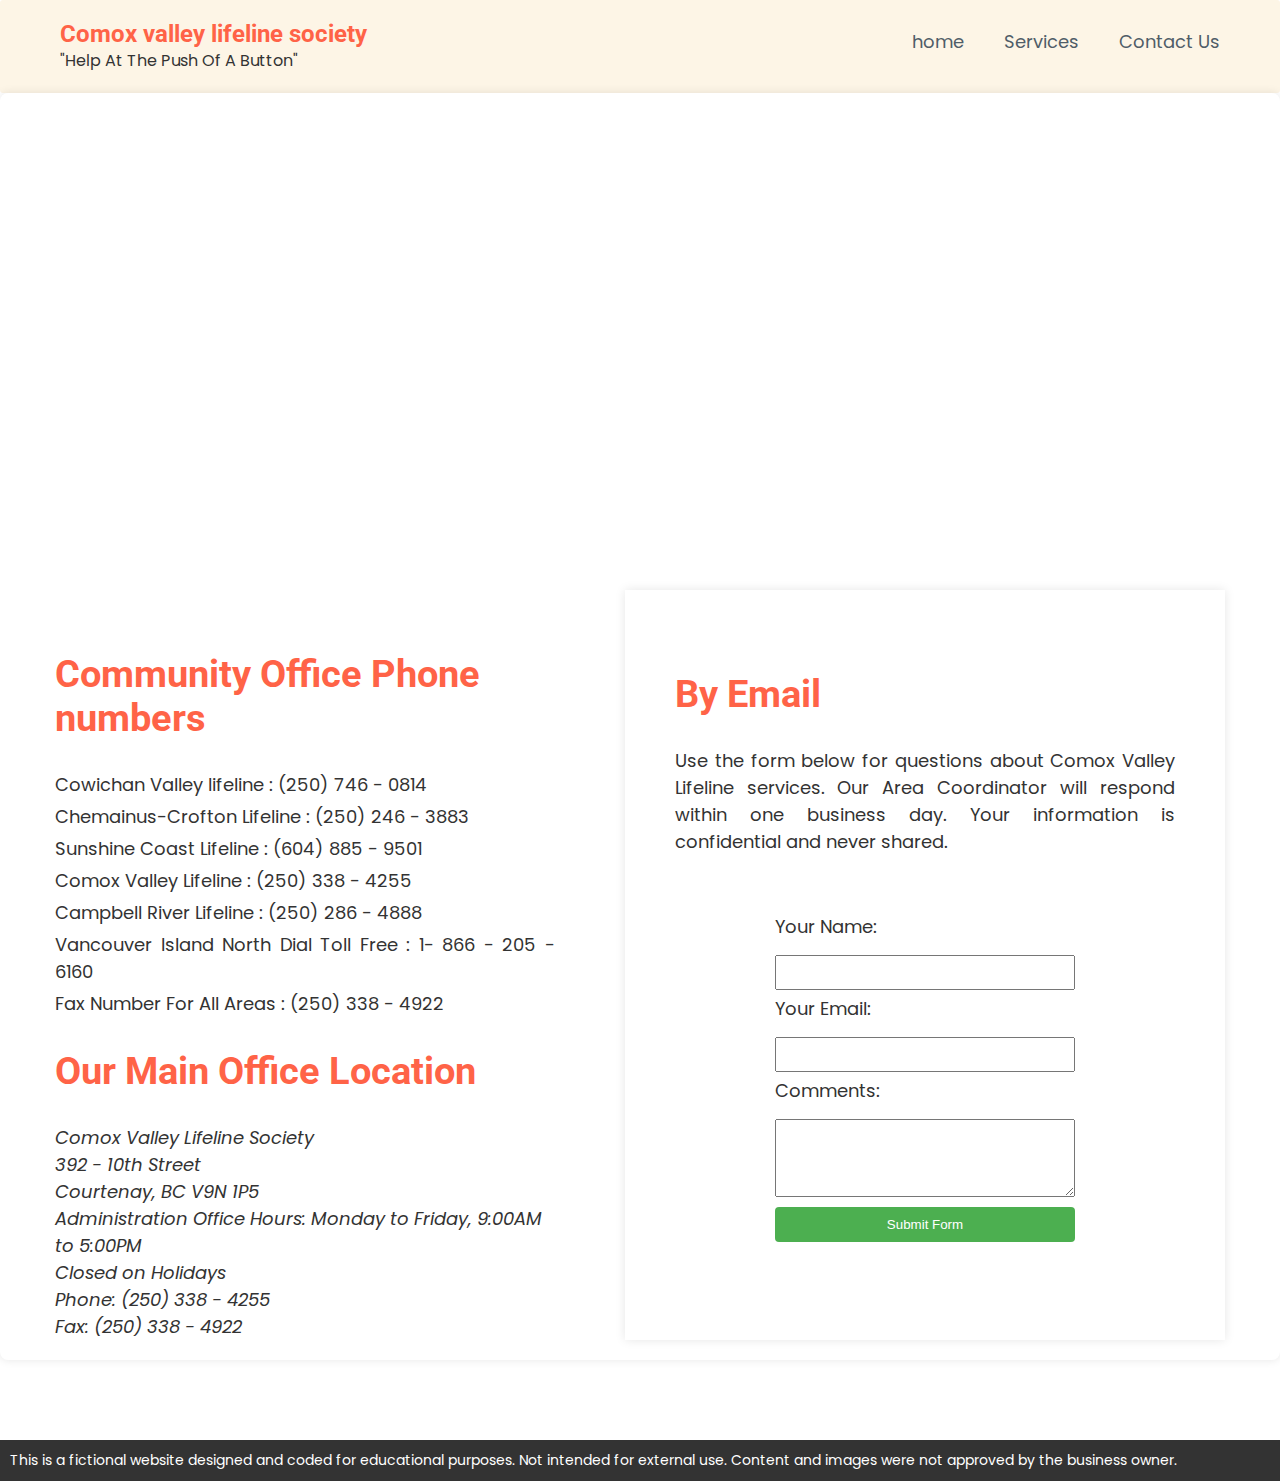
==== contact.html @ d1a92bc0 "css transitions and media" ====
<!DOCTYPE html>
<html lang="en">
<head>
    <meta charset="UTF-8">
    <meta name="viewport" content="width=device-width, initial-scale=1.0">
    <title>Contact us Page</title>
    <link rel="stylesheet" href="style.css">
     <link rel="stylesheet" href="https://cdnjs.cloudflare.com/ajax/libs/font-awesome/4.7.0/css/font-awesome.min.css">
    <link rel="preconnect" href="https://fonts.googleapis.com">
    <link rel="preconnect" href="https://fonts.gstatic.com" crossorigin>
    <link href="https://fonts.googleapis.com/css2?family=Poppins&family=Roboto:wght@700&display=swap" rel="stylesheet">

</head>
<body>
    <header>
    <div class="head_logo">
        <h2 class="logo_name">Comox valley lifeline society</h2>
        <p class="tagline">"Help At The Push Of A Button"</p>
    </div>
    
    <nav>
        <a class="toggle" onclick="showNav()"><i class="fa fa-bars" aria-hidden="true"></i></a>
        <ul class="nav-items">
            <li>
               <a href="index.html">home</a> 
            </li>
            <li>
               <a href="services.html">Services</a> 
            </li>
            <li>
                <a href="contact.html">Contact Us</a>
            </li>
            
        </ul>
    </nav>

</header>
<main>

    <section class="contactus">
      
        <iframe
          src="https://www.google.com/maps/embed?pb=!1m18!1m12!1m3!1d2580.014991655187!2d-124.97344058429525!3d49.710519479380054!2m3!1f0!2f0!3f0!3m2!1i1024!2i768!4f13.1!3m3!1m2!1s0x548813c40dbd7447%3A0xd96b1fbbde947996!2sNorth%20Island%20College!5e0!3m2!1sen!2sca!4v1637355314100!5m2!1sen!2sca"
          width="600" height="450" style="border:0;" allowfullscreen="" loading="lazy"></iframe>
        <div class="contactContainer">
          <div class="contactDetails">
            <div class="contact-info">
              <h2>Community Office Phone numbers</h2>
              <p>Cowichan Valley lifeline : (250) 746 - 0814</p>
              <p>Chemainus-Crofton Lifeline : (250) 246 - 3883</p>
              <p>Sunshine Coast Lifeline : (604) 885 - 9501</p>
              <p>Comox Valley Lifeline : (250) 338 - 4255</p>
              <p>Campbell River Lifeline : (250) 286 - 4888</p>
              <p>Vancouver Island North Dial Toll Free : 1- 866 - 205 - 6160</p>
              <p>Fax Number For All Areas : (250) 338 - 4922</p>
            </div>
            
            <div class="main-office">
              <h2>Our Main Office Location</h2>
              <address>
                Comox Valley Lifeline Society<br>
                392 - 10th Street<br>
                Courtenay, BC V9N 1P5<br>
                Administration Office Hours: Monday to Friday, 9:00AM to 5:00PM<br>
                Closed on Holidays<br>
                Phone: (250) 338 - 4255<br>
                Fax: (250) 338 - 4922<br>
              </address>
            </div>
          </div>
          
          
          <div class="email-form">
            <h2>By Email</h2>
            <p>Use the form below for questions about Comox Valley Lifeline services. Our Area Coordinator will respond within one
              business day. Your information is confidential and never shared.</p>
          
            <form action="" method="post">
              <label for="name">Your Name:</label>
              <input type="text" id="name" name="name" required>
          
              <label for="email">Your Email:</label>
              <input type="email" id="email" name="email" required>
          
              <label for="comments">Comments:</label>
              <textarea id="comments" name="comments" rows="4" required></textarea>
          
              <input type="submit" value="Submit Form">
            </form>
          </div>

        </div>
        
  </section>

</main>
<footer>
<p>This is a fictional website designed and coded for educational purposes. Not intended for external use. Content and images were not approved by the business owner.</p>
</footer>

<script>
    function showNav() {
        var element = document.getElementById("nav-items");
        element.classList.toggle("show-items");
    }
</script>
</body>
</html>
---- style.css ----
/* GENERAL */
html {
    font-size: 62.5%;
   

}

body{
    font-size: 1.8rem;
    margin: 0px;
    color: #333333;
    font-family: 'Poppins', sans-serif;
}

main{
    margin: auto;
    /* text-align: justify; */
}
h1,h2,h3{
    font-family: 'Roboto', sans-serif;
    font-weight: 700;
    color:#FF6347;
}
h1 {

    color: #FFFFFF;
    font-size: 3.8rem;
    margin: 0px;
   }
h2{
    font-size: 3.0rem;
}
p{
    text-align: justify;
}

/* HEADER */

/* From codepen */
header {

    background-color: #FDF5E6;
    margin: 0px;
    border-radius: 3px;
    padding: 20px 20px;
    display: flex;
    justify-content: space-between;
    align-items: flex-start;
    color:#FF6347;
}

nav {

    text-align: right;
    /* width:50%; */
    padding-top: 10px;
}

nav a {
    background-color: initial;
    text-decoration: none;
    display: initial;
}

nav ul {
    list-style-type: none;
    margin: 0;
    padding: 0;
    display: none;
}

nav ul li {
    padding: 8px 0;

}

nav ul li a {
    transition: color 2s ease-in-out;
        transition-property: all;
        transition-duration: 200ms;
        transition-timing-function: ease-in-out;
        transition-delay: 0s;
    color: #505D68;
}
nav ul li a:hover{
    color: #FF6347;
}

.toggle {
    font-size: 1.8rem;

}

.show-items {
    display: flex;
    flex-direction: column;
    align-items: flex-end;

}
.logo_name{
    font-size: 1.4rem;
    
}
.tagline{
    font-size: 1.0rem;
    color:#333333;
}

/* hero */
.hero {
  
   
    margin: 0px;

}


.hero p {
    color:#e92300 ;
    margin-top: 35px;
    font-weight: 700;
}
.hero-content{
    background-image:url(images/cover.jpg);
    background-size:cover;
    background-position: center;
    padding:40px;
    padding-bottom:75px;
}


form {
    display: flex;
    flex-direction: column;
    text-align: left;
    padding:40px;
    
}

label {
    display: flex;
    flex-direction: row;
    align-items: center;
    margin-bottom: 10px;
}



input,
select,
textarea {
    padding: 8px;
    margin: 5px 0;
    width: 100%;
    box-sizing: border-box;
}

input[type="submit"]{
    background-color: #4CAF50;
    padding: 10px;
    color: white;
    border: none;
    border-radius: 4px;
    cursor: pointer;
    transition: color 2s ease-in-out;
    transition-property: all;
    transition-duration: 200ms;
    transition-timing-function: ease-in-out;
    transition-delay: 0s;
}
input[type="submit"]:hover{
    background-color: #FFFFFF;
    color: #4CAF50;
    border: 1px solid #4CAF50;
    
}
form h2{
    text-align: center;
}

/* about */

.about{
    padding:40px;
}

video{
    max-width: 100%;
        margin: 30% 10%;
}

/* How it works */

.HIW{
    width:70%;
    margin: auto;
}
.step{
    margin: 60px 10px;
}

 iframe {
     width: 100%;
     border: none;
 }
/* services */

.services{
    padding: 40px;
}
 .servicesWrapper a {
     text-decoration: none;
 }
.service {
    display: flex;
    flex-direction: column;
    padding: 30px; 
   background-color: aliceblue;
    border-radius: 8px;
    box-shadow: 0 0 10px rgba(0, 0, 0, 0.1);
    text-align: center;
    margin:30px 0px;
}
 .smImages {
     width: 80px;
     margin:auto ;
 }
.device1{
    padding: 20px;
    margin-bottom: 20px;
    box-shadow: 0 0 10px rgba(0, 0, 0, 0.1);
}

/* footer */
 footer {
     text-align: center;
     background-color: #333;
     color: #fff;
     padding: 10px;
     margin-top: 80px;
 }

 footer p {
     font-size: 14px;
     line-height: 1.5;
     margin: 0;
 }


 /* ************************SERVICES PAGE *****************************/

 .services_Wrapper,.cost{
    padding:30px;
 }
 table {
     width: 100%;
     border-collapse: collapse;
     margin-top: 20px;
 }

 th,
 td {
     border: 1px solid #ddd;
     padding: 8px;
     text-align: left;
 }

 th {
     background-color: #f2f2f2;
 }
 /* ************************CONTACT PAGE******************************/

.contactus{
    
    margin: auto;
    background-color: #fff;
    padding: 20px;
    border-radius: 8px;
    box-shadow: 0 0 10px rgba(0, 0, 0, 0.1);
}
  .contact-info {
      margin-bottom: 20px;
  }

  .contact-info p {
      margin: 5px 0;
  }

  .main-office {
      margin-top: 20px;
  }

  .email-form {
      margin-top: 20px;
  }

/* desktop view */
@media only screen and (min-width: 1200px) {
    h1{
        font-size: 5.0rem;
    }
    h2{
        font-size: 3.8rem;
    }
    header{
        padding: 20px 60px;
    }
         
    
         nav {
             padding-top: 0;
             margin-left: 100px;
             color: #FF6347;
         }
    
         nav .toggle {
             display: none;
         }
    
         .nav-items {
             display: flex;
             flex-direction: row;
             gap: 40px;
         }
    .logo_name {
        font-size: 2.4rem;
        margin: 0px;
    }
    .tagline {
        font-size: 1.6rem;
        margin: 0px;
    }
    .toggle {
            font-size: 3.0rem;
    }
    .hero{
        display: flex;
        box-shadow: 0 0 10px rgba(0, 0, 0, 0.1);
    }
    .hero-content{
        padding:140px 80px;box-shadow: 0 0 10px rgba(0, 0, 0, 0.1);
    }
    .registerForm{
        width:50%;
        padding:35px;
        text-align: center;
       
    }
    form{
        width:60%;
        margin: auto;
    }
    .about{
        width:1170px;
        margin: auto;
        padding-top: 70px;
        
       
    }
    .aboutContent{
        display: flex;
        
    }
    .why{
        width: 50%;
    }
    .aboutVideo {
            width: 50%;
    }
    .HIW{
        width:1170px;
        margin: auto;
        padding-top: 50px;
    }
    ol{
        display: flex;
        justify-content: space-between;
        gap:30px;
    }
    ol li{
        box-shadow: 0 0 10px rgba(0, 0, 0, 0.1);
        padding: 30px;
        text-align:center;
    }
    ol li img{
        width:45%;
    }
    .services{
        width:1170px;
        margin: auto;
    }
    .servicesWrapper{
        display: flex;
        justify-content: space-between;
        gap:50px;
    }
   
   
    /* services page */
    .services_Wrapper{
        width:1170px;
        margin:auto;
        padding-top: 80px;
    }

    .devices{
        display: flex;
        flex-direction: column;
        align-items: space-between;
        gap:50px;
    }
    .devicesRow{
        display: flex;
        justify-content: space-between;
        gap: 50px;
    }
    .device1{
        width: 50%;
    }
    .serviceImg{
        text-align: center;
    }
   .cost{
    width:1170px;
    margin:auto;
   }
   .contactContainer{
    width: 1170px;
    margin: auto;
    display: flex;
    justify-content: space-between;
    gap: 70px;
   }
   .contactDetails{
    width:50%;
    margin-top: 50px;
   }
   .email-form{
    width: 50%;
    padding:50px;
    box-shadow: 0 0 10px rgba(0, 0, 0, 0.1);
   }
}
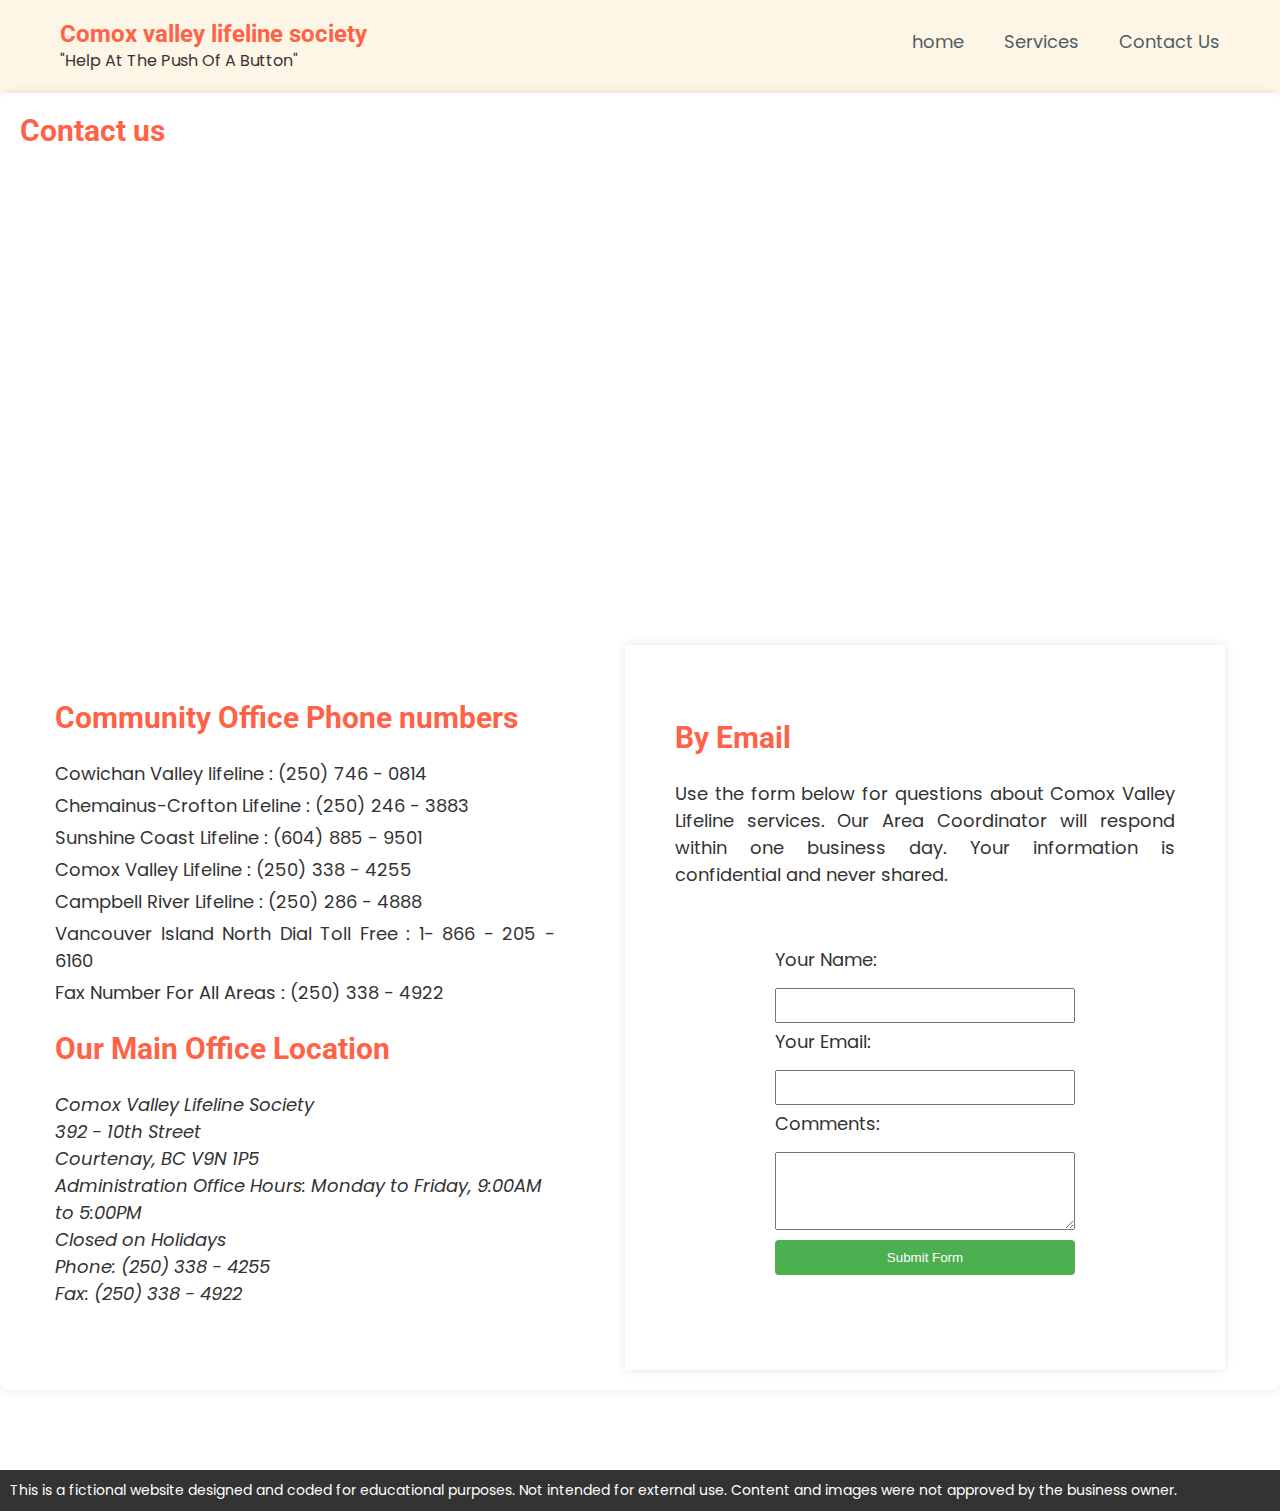
==== commit a5e856cc: "minor fixes" ====
--- a/contact.html
+++ b/contact.html
@@ -38,13 +38,14 @@
 <main>
 
     <section class="contactus">
-      
+      <h1 class="subH1">Contact us</h1>
         <iframe
           src="https://www.google.com/maps/embed?pb=!1m18!1m12!1m3!1d2580.014991655187!2d-124.97344058429525!3d49.710519479380054!2m3!1f0!2f0!3f0!3m2!1i1024!2i768!4f13.1!3m3!1m2!1s0x548813c40dbd7447%3A0xd96b1fbbde947996!2sNorth%20Island%20College!5e0!3m2!1sen!2sca!4v1637355314100!5m2!1sen!2sca"
           width="600" height="450" style="border:0;" allowfullscreen="" loading="lazy"></iframe>
         <div class="contactContainer">
           <div class="contactDetails">
             <div class="contact-info">
+              
               <h2>Community Office Phone numbers</h2>
               <p>Cowichan Valley lifeline : (250) 746 - 0814</p>
               <p>Chemainus-Crofton Lifeline : (250) 246 - 3883</p>
--- a/style.css
+++ b/style.css
@@ -28,7 +28,12 @@
     margin: 0px;
    }
 h2{
-    font-size: 3.0rem;
+    font-size: 2.6rem;
+}
+.subH1{
+    color: #FF6347;
+    font-size:3.0rem;
+    margin-bottom: 20px;
 }
 p{
     text-align: justify;
@@ -300,7 +305,7 @@
         font-size: 5.0rem;
     }
     h2{
-        font-size: 3.8rem;
+        font-size: 3.0rem;
     }
     header{
         padding: 20px 60px;
@@ -405,15 +410,11 @@
 
     .devices{
         display: flex;
-        flex-direction: column;
-        align-items: space-between;
+      
+        justify-content: space-between;
         gap:50px;
     }
-    .devicesRow{
-        display: flex;
-        justify-content: space-between;
-        gap: 50px;
-    }
+   
     .device1{
         width: 50%;
     }
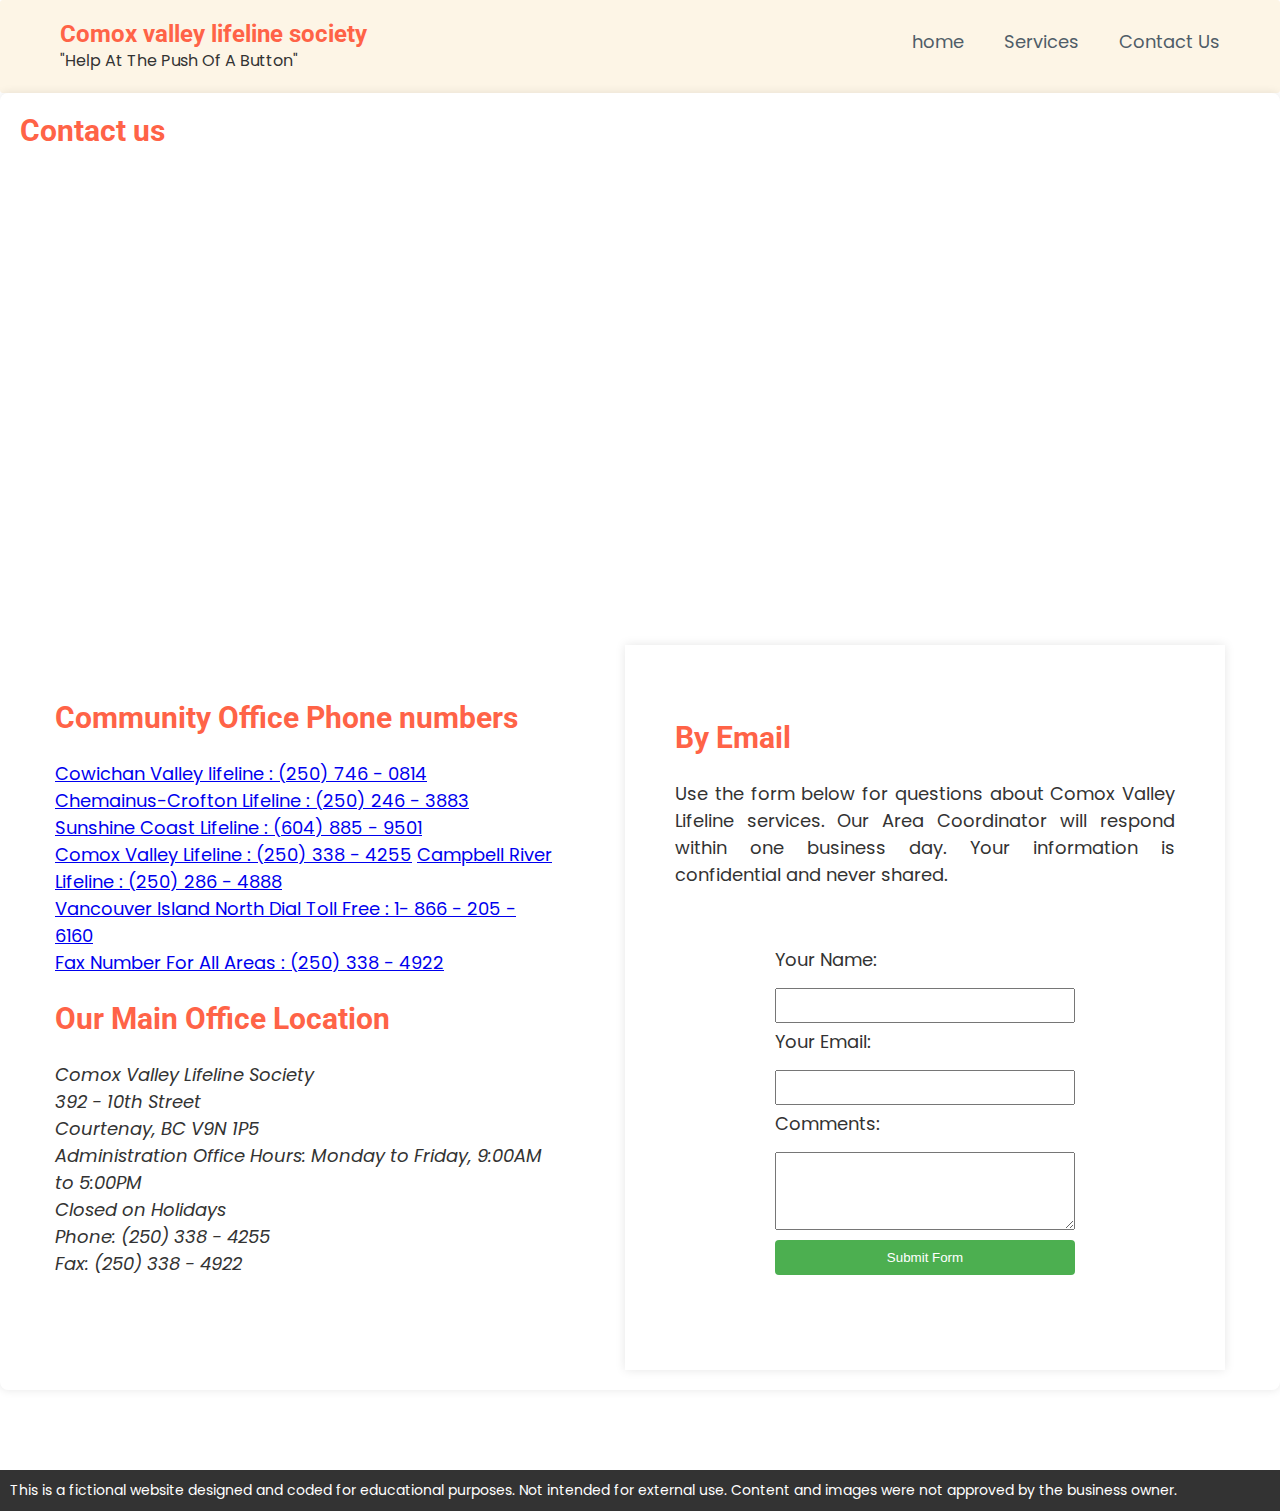
==== commit 239a3e9e: "anchor hrefs fixed" ====
--- a/contact.html
+++ b/contact.html
@@ -47,13 +47,13 @@
             <div class="contact-info">
               
               <h2>Community Office Phone numbers</h2>
-              <p>Cowichan Valley lifeline : (250) 746 - 0814</p>
-              <p>Chemainus-Crofton Lifeline : (250) 246 - 3883</p>
-              <p>Sunshine Coast Lifeline : (604) 885 - 9501</p>
-              <p>Comox Valley Lifeline : (250) 338 - 4255</p>
-              <p>Campbell River Lifeline : (250) 286 - 4888</p>
-              <p>Vancouver Island North Dial Toll Free : 1- 866 - 205 - 6160</p>
-              <p>Fax Number For All Areas : (250) 338 - 4922</p>
+              <a href="tel:+12507460814">Cowichan Valley lifeline : (250) 746 - 0814</a><br>
+              <a href="tel:+12502463883">Chemainus-Crofton Lifeline : (250) 246 - 3883</a><br>
+              <a href="tel:+16048859501">Sunshine Coast Lifeline : (604) 885 - 9501</a><br>
+              <a href="tel:+12503384255">Comox Valley Lifeline : (250) 338 - 4255</a>
+              <a href="tel:+12502864888">Campbell River Lifeline : (250) 286 - 4888</a><br>
+              <a href="tel:+18662056160">Vancouver Island North Dial Toll Free : 1- 866 - 205 - 6160</a><br>
+              <a href="tel:+2503384922">Fax Number For All Areas : (250) 338 - 4922</a>
             </div>
             
             <div class="main-office">
@@ -76,7 +76,7 @@
             <p>Use the form below for questions about Comox Valley Lifeline services. Our Area Coordinator will respond within one
               business day. Your information is confidential and never shared.</p>
           
-            <form action="" method="post">
+            <form action="example.php" method="post">
               <label for="name">Your Name:</label>
               <input type="text" id="name" name="name" required>
           
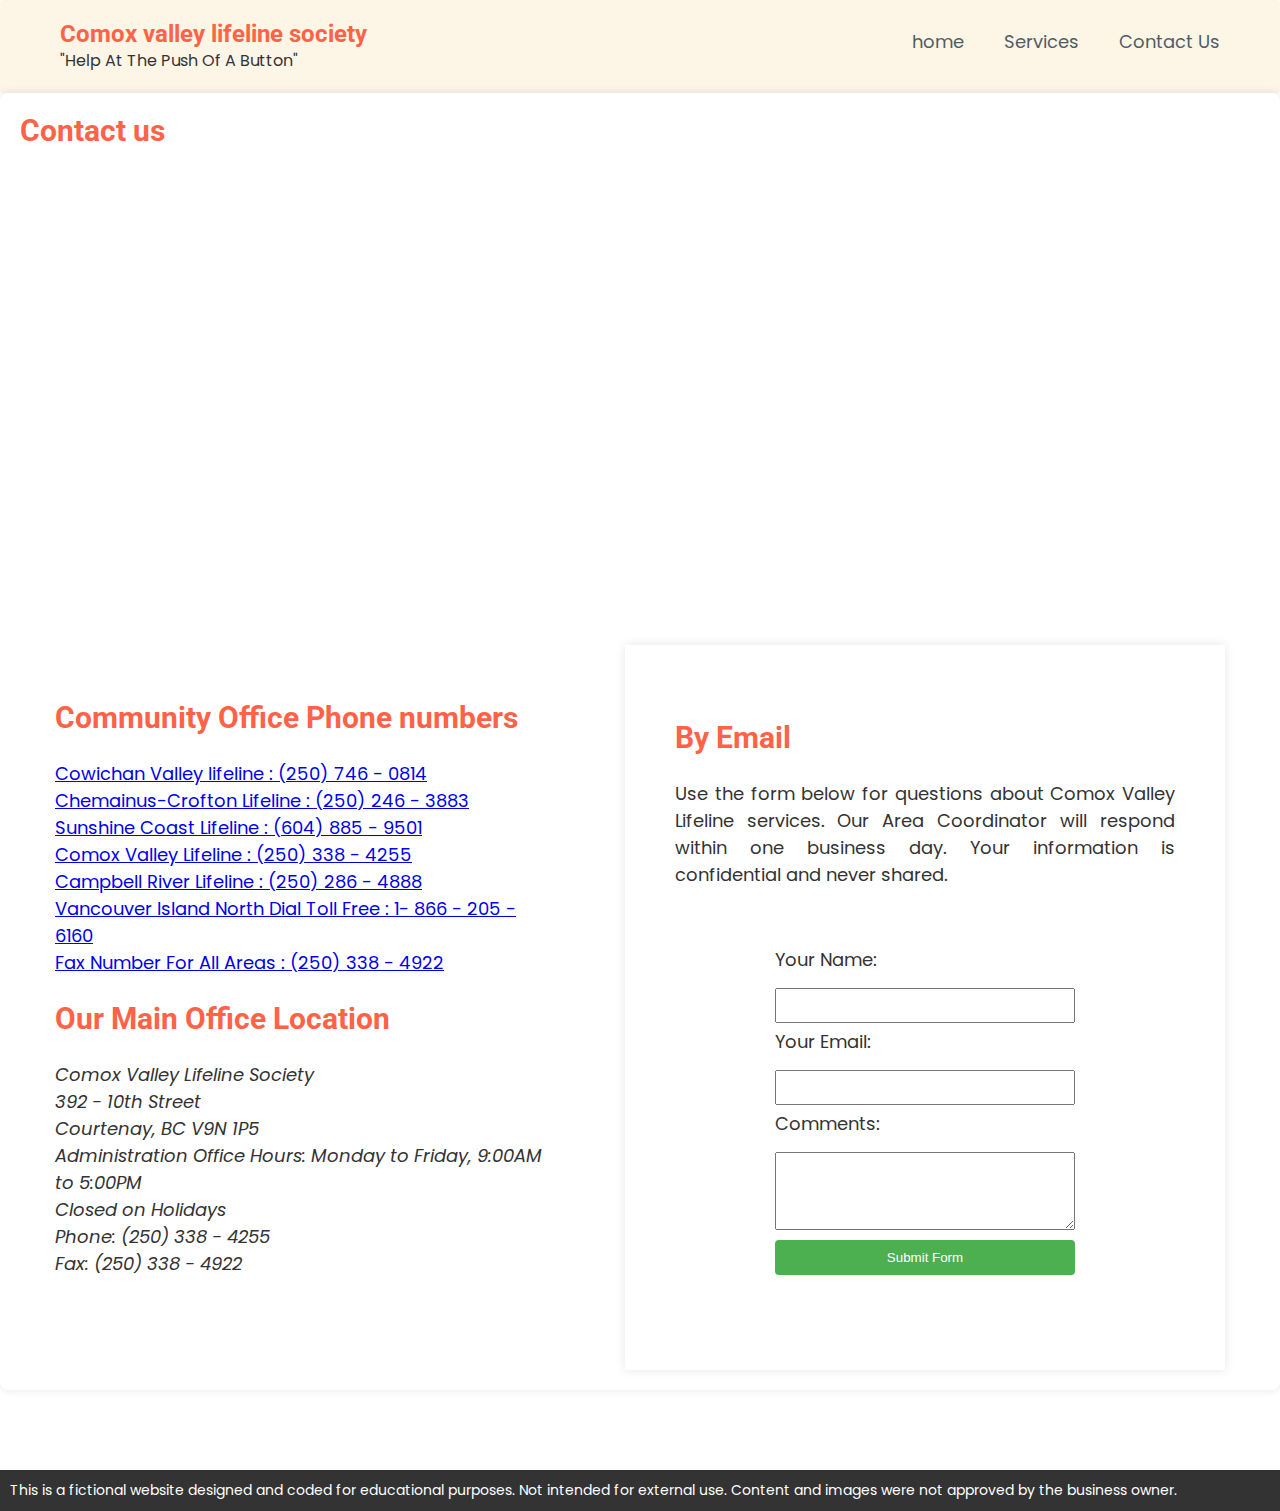
==== commit d91720a8: "style fix" ====
--- a/contact.html
+++ b/contact.html
@@ -50,7 +50,7 @@
               <a href="tel:+12507460814">Cowichan Valley lifeline : (250) 746 - 0814</a><br>
               <a href="tel:+12502463883">Chemainus-Crofton Lifeline : (250) 246 - 3883</a><br>
               <a href="tel:+16048859501">Sunshine Coast Lifeline : (604) 885 - 9501</a><br>
-              <a href="tel:+12503384255">Comox Valley Lifeline : (250) 338 - 4255</a>
+              <a href="tel:+12503384255">Comox Valley Lifeline : (250) 338 - 4255</a><br>
               <a href="tel:+12502864888">Campbell River Lifeline : (250) 286 - 4888</a><br>
               <a href="tel:+18662056160">Vancouver Island North Dial Toll Free : 1- 866 - 205 - 6160</a><br>
               <a href="tel:+2503384922">Fax Number For All Areas : (250) 338 - 4922</a>
--- a/style.css
+++ b/style.css
@@ -191,7 +191,7 @@
 
 video{
     max-width: 100%;
-        margin: 30% 10%;
+    margin:20px 40px; 
 }
 
 /* How it works */
@@ -375,7 +375,7 @@
     .HIW{
         width:1170px;
         margin: auto;
-        padding-top: 50px;
+       
     }
     ol{
         display: flex;
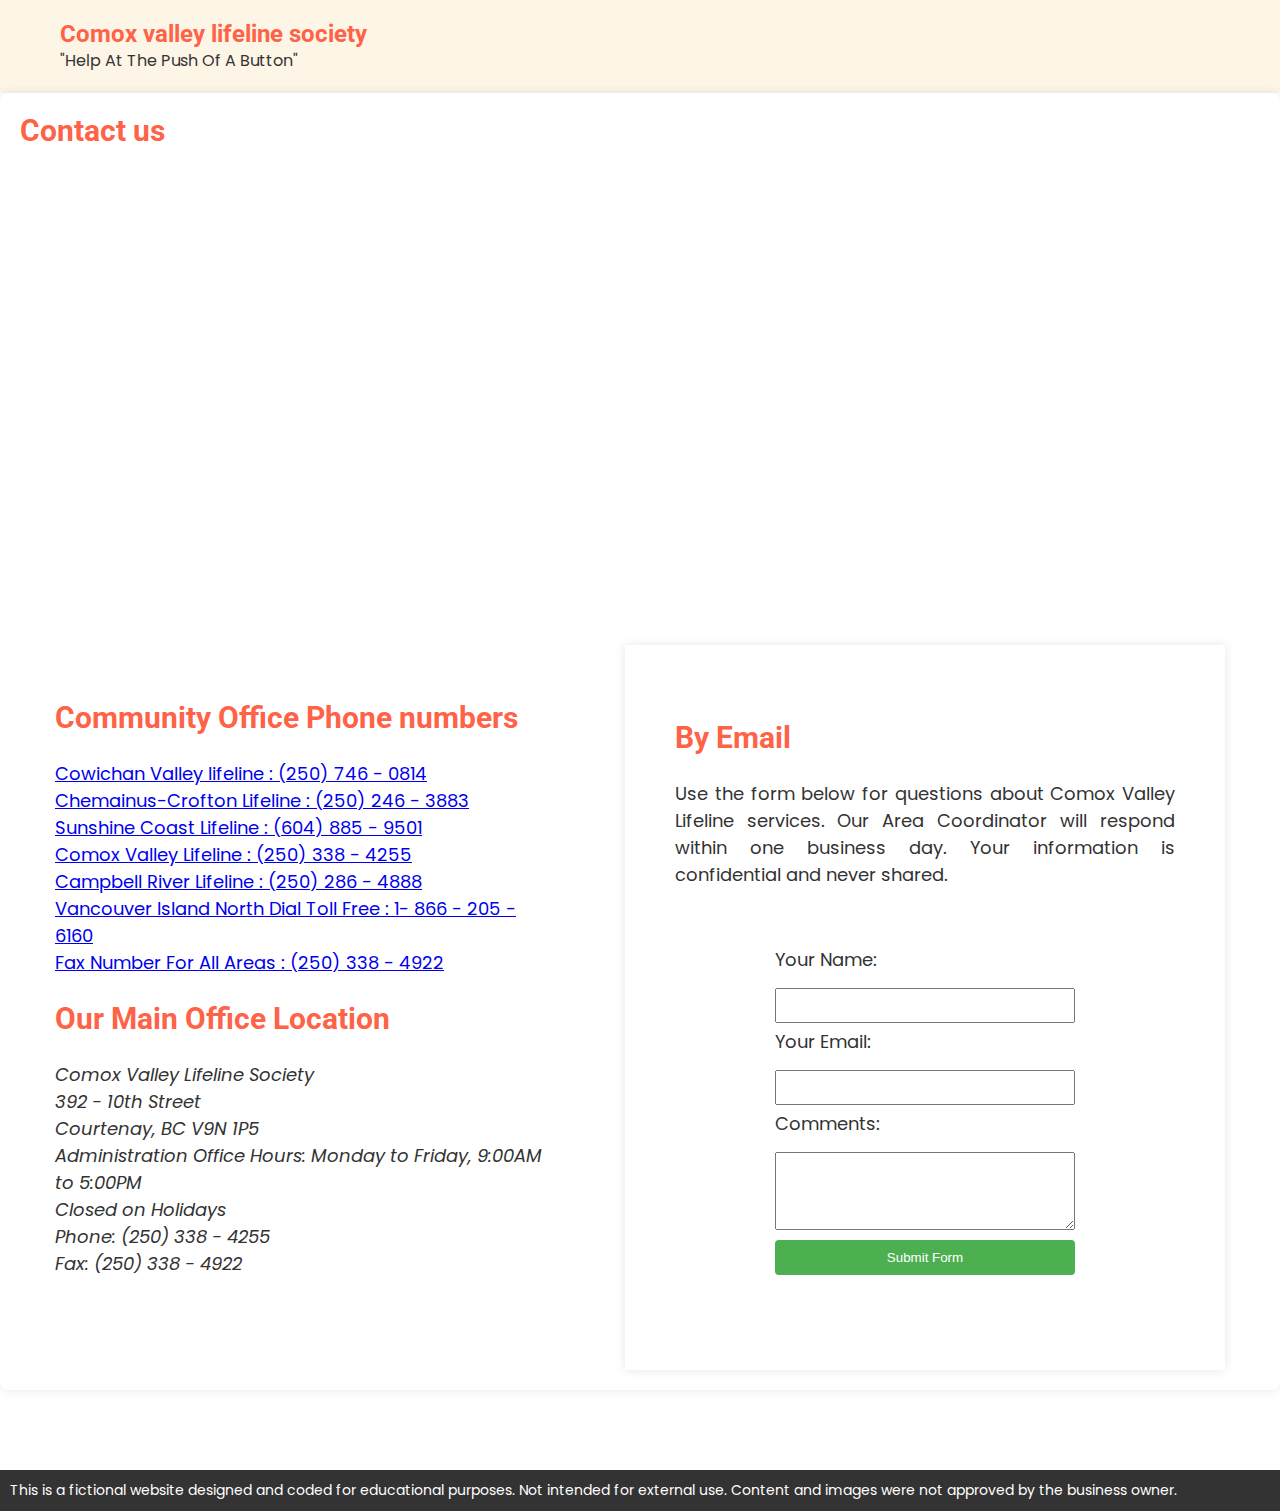
==== commit 6b8b9b21: "header bug fix" ====
--- a/contact.html
+++ b/contact.html
@@ -20,7 +20,7 @@
     
     <nav>
         <a class="toggle" onclick="showNav()"><i class="fa fa-bars" aria-hidden="true"></i></a>
-        <ul class="nav-items">
+        <ul id="nav-items">
             <li>
                <a href="index.html">home</a> 
             </li>
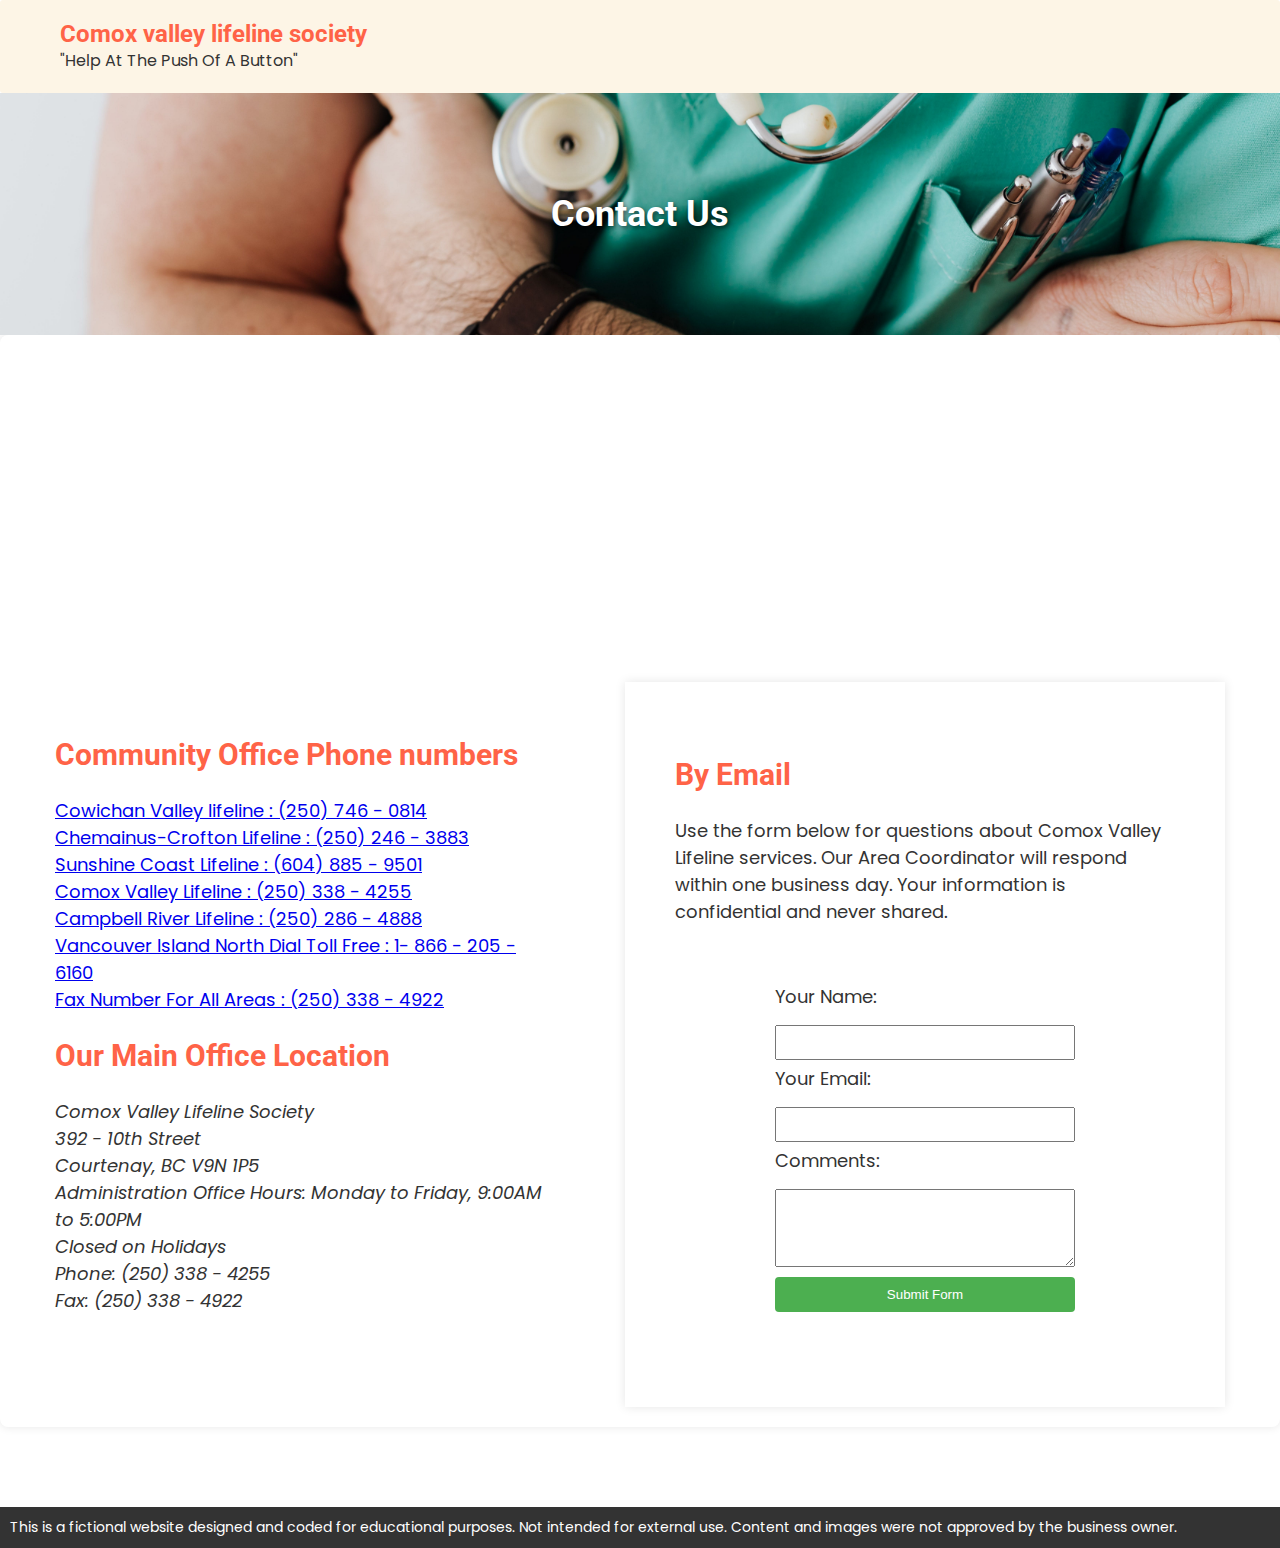
==== commit 33faf6f8: "new footer" ====
--- a/contact.html
+++ b/contact.html
@@ -36,9 +36,11 @@
 
 </header>
 <main>
-
+    <section class="title-container">
+      <h1 class="title-text">Contact Us</h1>
+    </section>
     <section class="contactus">
-      <h1 class="subH1">Contact us</h1>
+     
         <iframe
           src="https://www.google.com/maps/embed?pb=!1m18!1m12!1m3!1d2580.014991655187!2d-124.97344058429525!3d49.710519479380054!2m3!1f0!2f0!3f0!3m2!1i1024!2i768!4f13.1!3m3!1m2!1s0x548813c40dbd7447%3A0xd96b1fbbde947996!2sNorth%20Island%20College!5e0!3m2!1sen!2sca!4v1637355314100!5m2!1sen!2sca"
           width="600" height="450" style="border:0;" allowfullscreen="" loading="lazy"></iframe>
--- a/style.css
+++ b/style.css
@@ -36,7 +36,7 @@
     margin-bottom: 20px;
 }
 p{
-    text-align: justify;
+    text-align: left;
 }
 
 /* HEADER */
@@ -191,7 +191,7 @@
 
 video{
     max-width: 100%;
-    margin:20px 40px; 
+
 }
 
 /* How it works */
@@ -206,7 +206,9 @@
 
  iframe {
      width: 100%;
+     height: 250px;
      border: none;
+     margin: 25px;
  }
 /* services */
 
@@ -235,6 +237,9 @@
     margin-bottom: 20px;
     box-shadow: 0 0 10px rgba(0, 0, 0, 0.1);
 }
+.serviceImg {
+    text-align: center;
+}
 
 /* footer */
  footer {
@@ -252,6 +257,18 @@
  }
 
 
+ .footer1{
+    display: flex;
+    flex-direction: column;
+    justify-content: space-between;
+    align-items: center;
+    gap:50px;
+ }
+.footer-about{
+    padding: 35px;
+}
+
+
  /* ************************SERVICES PAGE *****************************/
 
  .services_Wrapper,.cost{
@@ -274,7 +291,24 @@
      background-color: #f2f2f2;
  }
  /* ************************CONTACT PAGE******************************/
-
+.title-container {
+    position: relative;
+    text-align: center;
+    color: #fff;
+    padding: 100px 0;
+    background: url('images/cover2.jpg') center/cover no-repeat;
+
+}
+.title-container-service{
+    background: url('images/cover1.jpg') bottom/cover no-repeat;
+}
+
+.title-text {
+    font-size: 2em;
+    font-weight: bold;
+    text-shadow: 2px 2px 4px rgba(0, 0, 0, 0.5);
+    
+}
 .contactus{
     
     margin: auto;
@@ -298,6 +332,8 @@
   .email-form {
       margin-top: 20px;
   }
+
+
 
 /* desktop view */
 @media only screen and (min-width: 1200px) {
@@ -418,9 +454,7 @@
     .device1{
         width: 50%;
     }
-    .serviceImg{
-        text-align: center;
-    }
+    
    .cost{
     width:1170px;
     margin:auto;
@@ -441,4 +475,10 @@
     padding:50px;
     box-shadow: 0 0 10px rgba(0, 0, 0, 0.1);
    }
+   .footer1{
+    flex-direction: row;
+   }
+   iframe{
+    width: 50%;
+   }
 }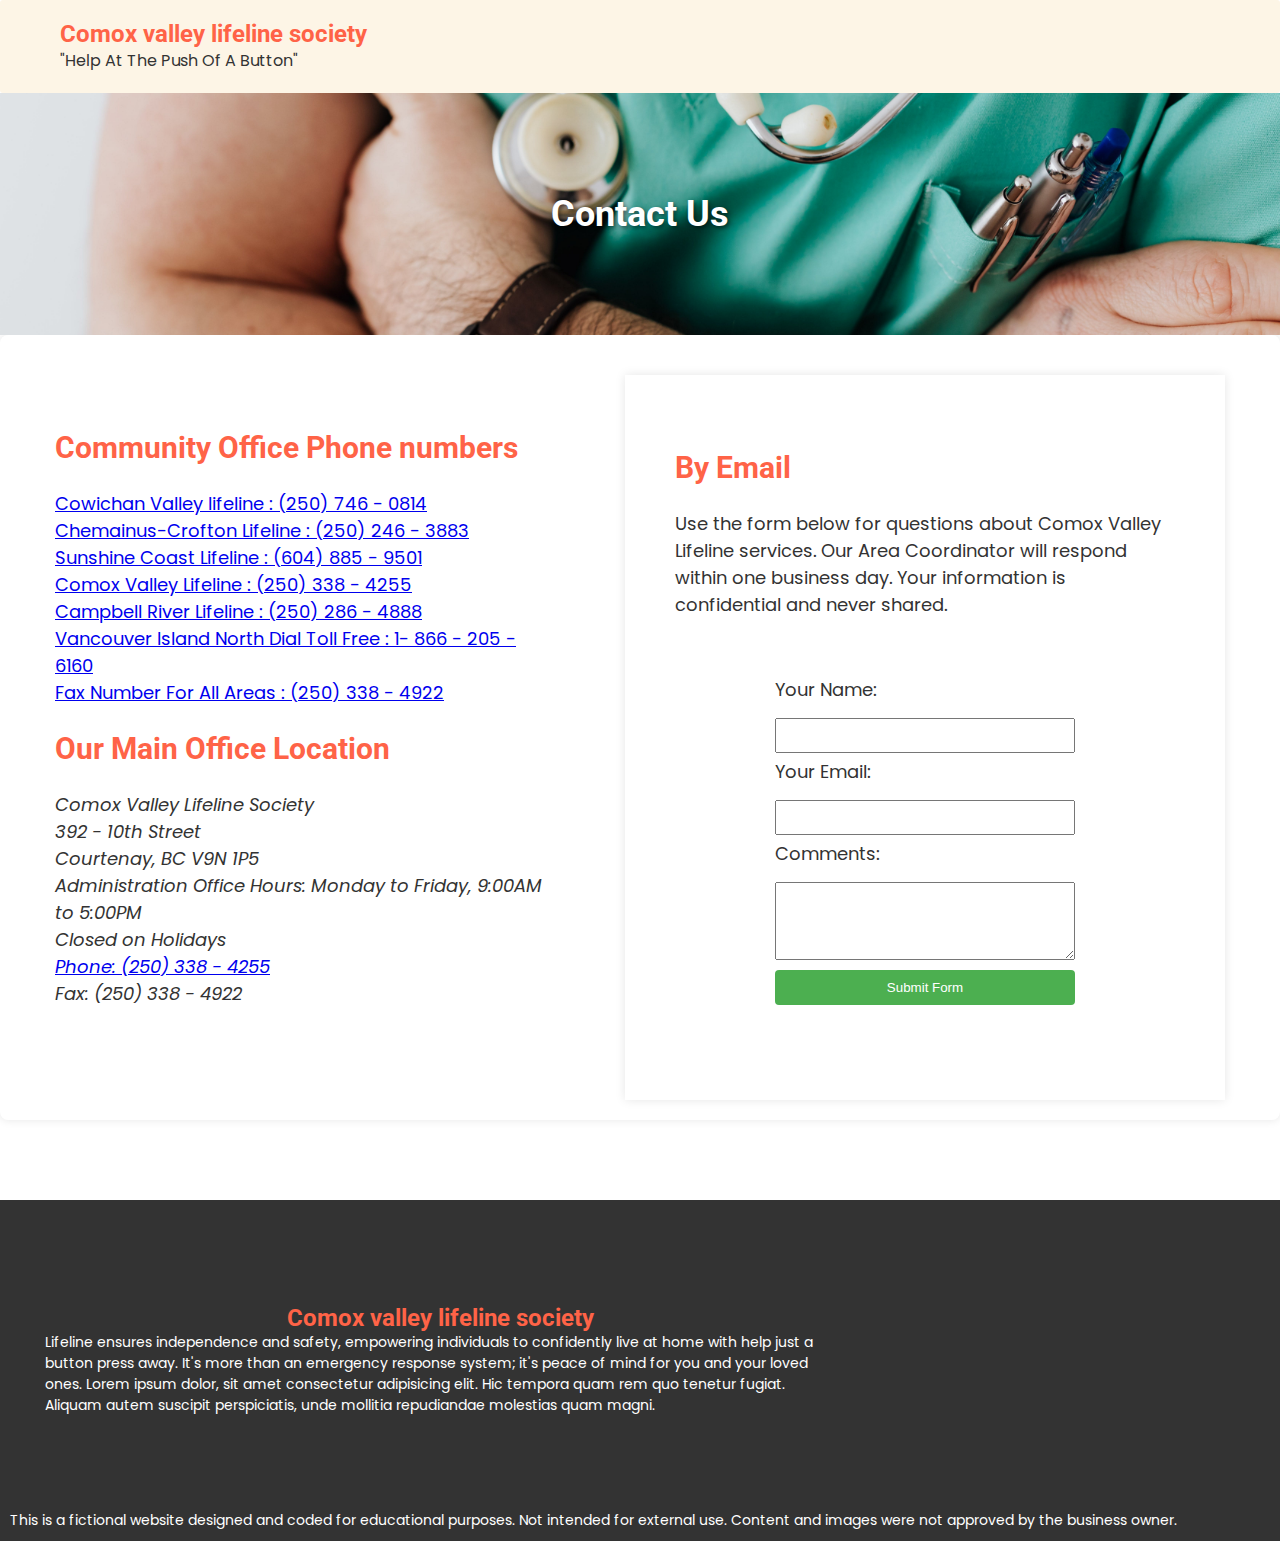
==== commit 6e28845a: "removed map fom contact page content" ====
--- a/contact.html
+++ b/contact.html
@@ -41,9 +41,7 @@
     </section>
     <section class="contactus">
      
-        <iframe
-          src="https://www.google.com/maps/embed?pb=!1m18!1m12!1m3!1d2580.014991655187!2d-124.97344058429525!3d49.710519479380054!2m3!1f0!2f0!3f0!3m2!1i1024!2i768!4f13.1!3m3!1m2!1s0x548813c40dbd7447%3A0xd96b1fbbde947996!2sNorth%20Island%20College!5e0!3m2!1sen!2sca!4v1637355314100!5m2!1sen!2sca"
-          width="600" height="450" style="border:0;" allowfullscreen="" loading="lazy"></iframe>
+        
         <div class="contactContainer">
           <div class="contactDetails">
             <div class="contact-info">
@@ -66,7 +64,7 @@
                 Courtenay, BC V9N 1P5<br>
                 Administration Office Hours: Monday to Friday, 9:00AM to 5:00PM<br>
                 Closed on Holidays<br>
-                Phone: (250) 338 - 4255<br>
+                <a href="tel:+12507460814">Phone: (250) 338 - 4255</a><br>
                 Fax: (250) 338 - 4922<br>
               </address>
             </div>
@@ -98,7 +96,22 @@
 
 </main>
 <footer>
-<p>This is a fictional website designed and coded for educational purposes. Not intended for external use. Content and images were not approved by the business owner.</p>
+  <section class="footer1">
+    <div class="footer-about">
+      <h2 class="logo_name">Comox valley lifeline society</h2>
+      <p>Lifeline ensures independence and safety, empowering individuals to confidently live at home with help just a
+        button
+        press away. It's more than an emergency response system; it's peace of mind for you and your loved ones. Lorem
+        ipsum dolor, sit amet consectetur adipisicing elit. Hic tempora quam rem quo tenetur fugiat. Aliquam autem
+        suscipit perspiciatis, unde mollitia repudiandae molestias quam magni.</p>
+    </div>
+
+    <iframe
+      src="https://www.google.com/maps/embed?pb=!1m18!1m12!1m3!1d2580.014991655187!2d-124.97344058429525!3d49.710519479380054!2m3!1f0!2f0!3f0!3m2!1i1024!2i768!4f13.1!3m3!1m2!1s0x548813c40dbd7447%3A0xd96b1fbbde947996!2sNorth%20Island%20College!5e0!3m2!1sen!2sca!4v1637355314100!5m2!1sen!2sca"
+      style="border:0;" allowfullscreen="" loading="lazy"></iframe>
+  </section>
+  <p>This is a fictional website designed and coded for educational purposes. Not intended for external use. Content and
+    images were not approved by the business owner.</p>
 </footer>
 
 <script>
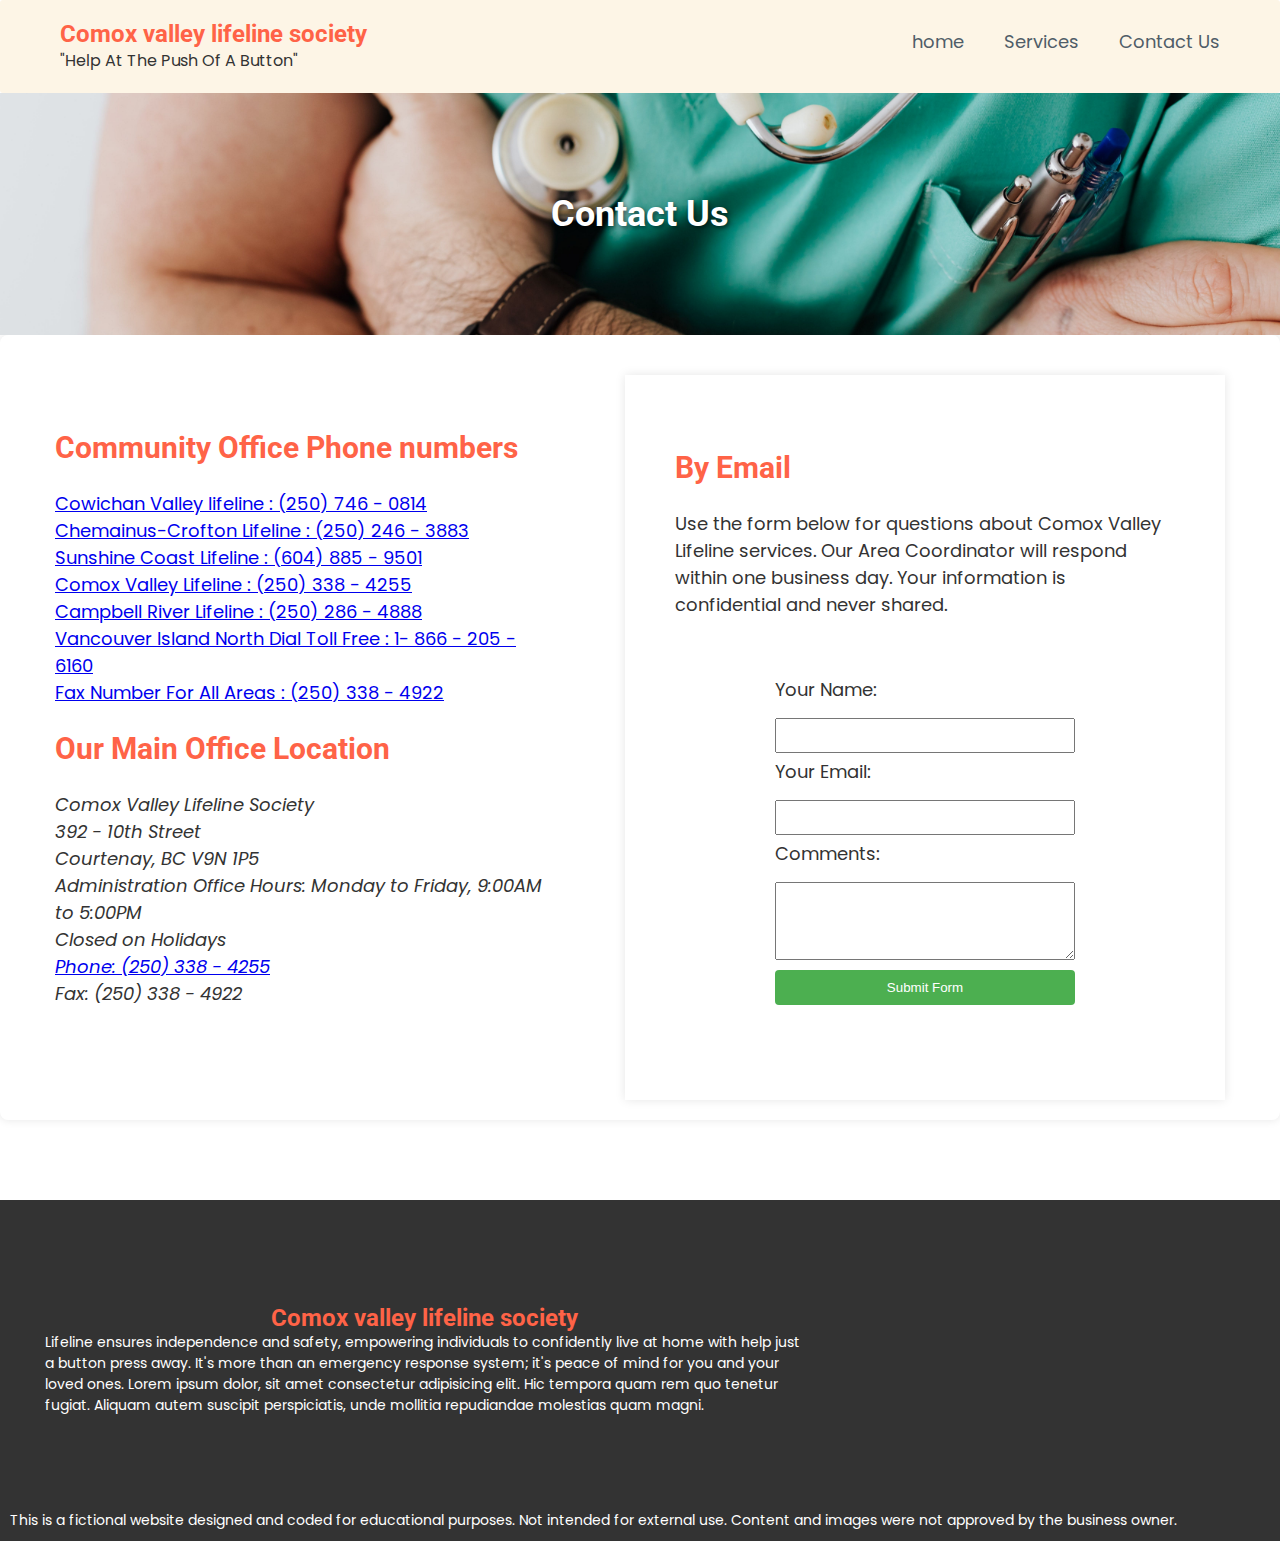
==== commit 7b17df71: "google map pointing to correct location" ====
--- a/contact.html
+++ b/contact.html
@@ -107,8 +107,8 @@
     </div>
 
     <iframe
-      src="https://www.google.com/maps/embed?pb=!1m18!1m12!1m3!1d2580.014991655187!2d-124.97344058429525!3d49.710519479380054!2m3!1f0!2f0!3f0!3m2!1i1024!2i768!4f13.1!3m3!1m2!1s0x548813c40dbd7447%3A0xd96b1fbbde947996!2sNorth%20Island%20College!5e0!3m2!1sen!2sca!4v1637355314100!5m2!1sen!2sca"
-      style="border:0;" allowfullscreen="" loading="lazy"></iframe>
+      src="https://www.google.com/maps/embed?pb=!1m18!1m12!1m3!1d2581.235971488404!2d-124.99949592364356!3d49.687528971456544!2m3!1f0!2f0!3f0!3m2!1i1024!2i768!4f13.1!3m3!1m2!1s0x5488147593f58011%3A0xa57af17e80199166!2sComox%20Valley%20Lifeline%20Society!5e0!3m2!1sen!2sca!4v1701897941062!5m2!1sen!2sca"
+      style="border:0;" allowfullscreen="" loading="lazy" referrerpolicy="no-referrer-when-downgrade"></iframe>
   </section>
   <p>This is a fictional website designed and coded for educational purposes. Not intended for external use. Content and
     images were not approved by the business owner.</p>
--- a/style.css
+++ b/style.css
@@ -358,7 +358,7 @@
              display: none;
          }
     
-         .nav-items {
+         #nav-items {
              display: flex;
              flex-direction: row;
              gap: 40px;
@@ -478,7 +478,5 @@
    .footer1{
     flex-direction: row;
    }
-   iframe{
-    width: 50%;
-   }
+  
 }